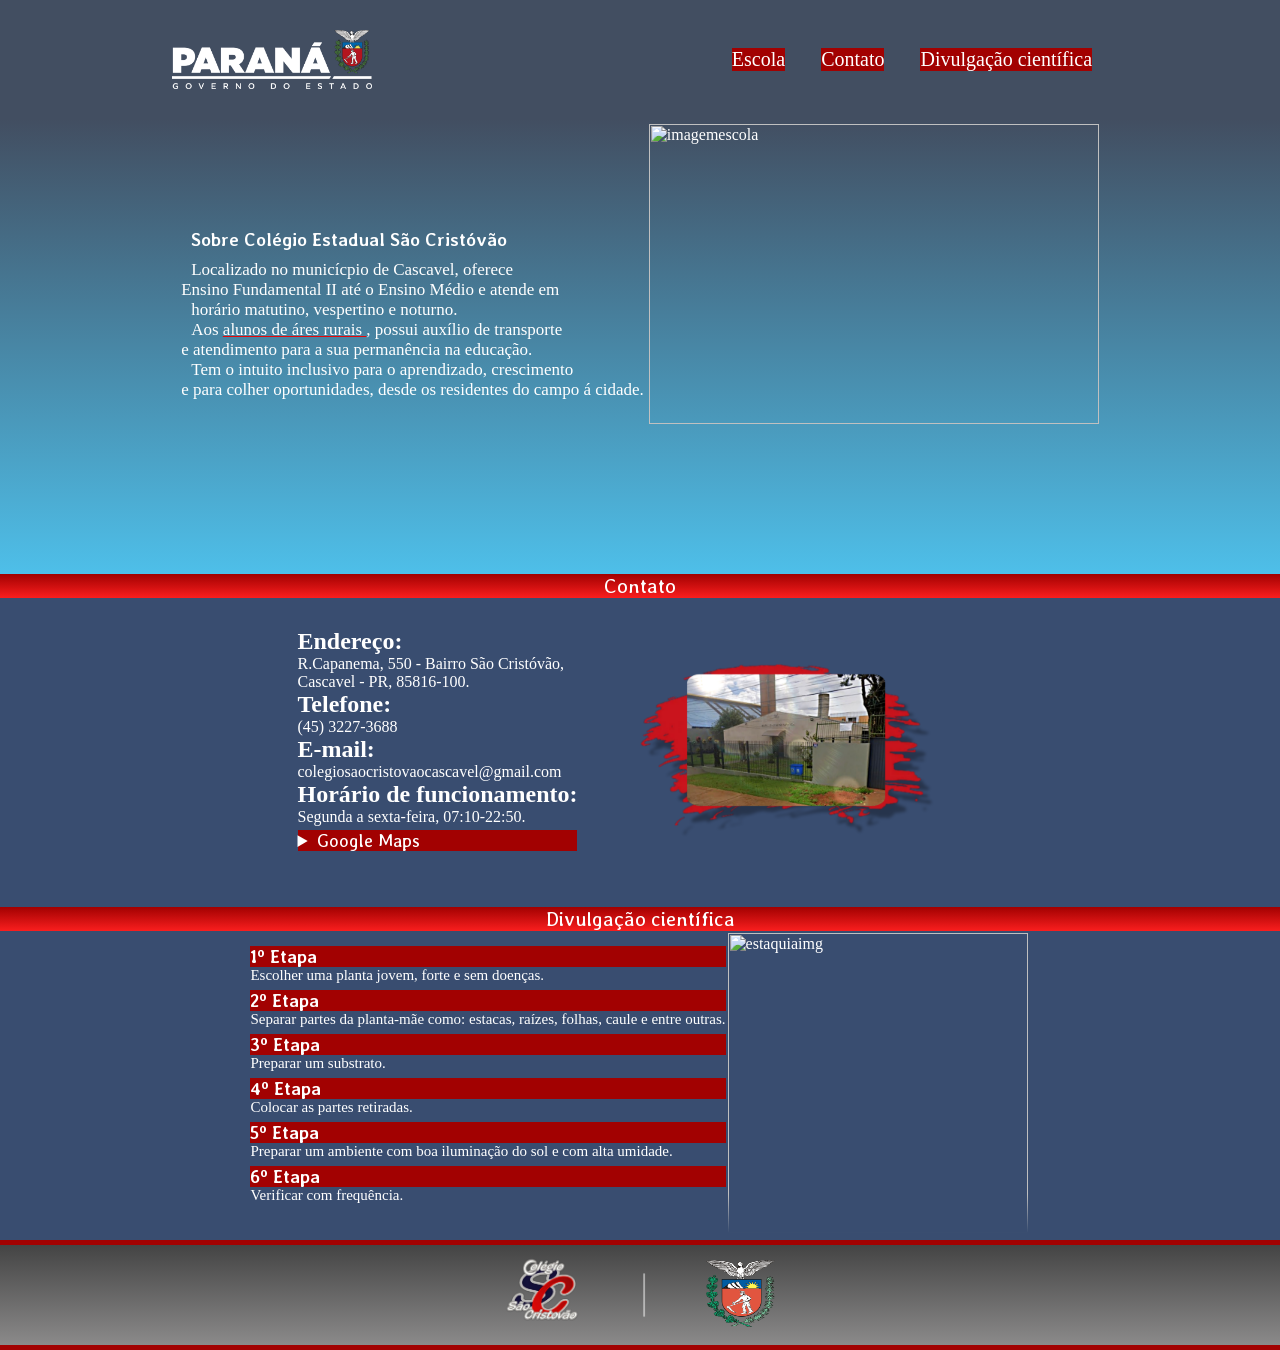
==== index.html @ 6175a1bc "aa" ====
<html lang="en">

<head>
    <meta charset="UTF-8">
    <meta http-equiv="X-UA-Compatible" content="IE=edge">
    <meta name="viewport" content="width=device-width, initial-scale=1.0">
    <title>Colégio São Cristóvão</title>
    <link rel="stylesheet" href="style.css">
    <link rel="preconnect" href="https://fonts.googleapis.com">
    <link rel="preconnect" href="https://fonts.gstatic.com" crossorigin>
    <link
        href="https://fonts.googleapis.com/css2?family=Averia+Libre:ital,wght@0,300;0,400;0,700;1,300;1,400;1,700&family=PT+Sans+Narrow:wght@400;700&display=swap"
        rel="stylesheet">
</head>

<body>
    <header class="cabecalho">
        <img class="cabecalho-imagem" src="paranalogo.png" alt="logo do governo">
        <!-- Créditos : https://www.comunicacao.pr.gov.br/Pagina/Identidade-Visual-do-Governo-do-Parana -->

        <ul class="cabecalho-lista">
            <li class="cabecalho-lista-item"><a style="color: white" href= "#escola">Escola</a></li>
            <li class="cabecalho-lista-item"><a style="color: white" href= "#contato">Contato</a></li>
            <li class="cabecalho-lista-item"><a style="color: white" href="#divulgacao">Divulgação científica</a></li>
        </ul>
    </header>
    <section class="escola">
        <div class="escola-div-conteudo">
            <h2 id="escola" class="escola-titulo">Sobre Colégio Estadual São Cristóvão</h2>
            <div class="escola-div-texto">
            <p class="escola-texto-1">Localizado no municícpio de Cascavel, oferece </p>
            <p class="escola-texto-2">Ensino Fundamental II até o Ensino Médio e atende em </p>
            <p id="contato" class="escola-texto-3">horário matutino, vespertino e noturno.</p>
            <p class="espaco">  </p>
            <p class="escola-texto-3">Aos <a style="text-decoration: underline; text-decoration-color:rgb(232, 7, 7);"> alunos de áres rurais </a>, possui auxílio de transporte </p>
            <p class="escola-texto-4">e atendimento para a sua permanência na educação. </p>
            <p class="escola-texto-5">Tem o intuito inclusivo para o aprendizado, crescimento </p>
            <p class="escola-texto-6">e para colher oportunidades, desde os residentes do campo á cidade. </p>
            </div>
        </div>
        <img class="img2" src="imagemescola.png" alt="imagemescola">
        <!-- Créditos : https://compartilhar.org.br/9731-2/ -->

    </section>

    <p class="contato-titulo">Contato</p>

    <section class="rodape">
        <div class="escola-div-rodape">
        <h2 class="endereco">Endereço:</h2>
        <p class="endereco2">R.Capanema, 550 - Bairro São Cristóvão,</p>
        <p class="endereco3">Cascavel - PR, 85816-100.</p>
        <h2 class="telefone">Telefone:</h2>
        <p class="telefone2">(45) 3227-3688</h>
        <h2 class="email">E-mail:</h2>
        <p class="email2">colegiosaocristovaocascavel@gmail.com</p>
        <h2 class="horario">Horário de funcionamento:</h2>
        <p class="horario2">Segunda a sexta-feira, 07:10-22:50.</p>
        <details>
            <summary class="maps1">Google Maps</summary>
            <p class="maps2"> 
                <a style="color: rgb(232, 7, 7)" href= "https://maps.app.goo.gl/j5ZFFFCDupmXwQjn7" target="_blank">Localização via Google Maps</a>
            </p>
        </details>
        </div>
        <img class="img3" src="Brush.png" alt="imgcontato">

    <!-- Créditos : https://maps.app.goo.gl/Vue1yioP7o6mr7dd8 -->

    </section>

    <p id="divulgacao" class="divulgacao-titulo">Divulgação científica</p>

    <section class="divulgacao">
        <div class="divulgacao-div-conteudo">
            <h2 class="etapa1" class="etapas">1º Etapa</h2>
            <p class="etapa1-2" >Escolher uma planta jovem, forte e sem doenças.</p>
            <h2 class="etapa2" class="etapas">2º Etapa</h2>
            <p class="etapa2-2" >Separar partes da planta-mãe como: estacas, raízes, folhas, caule e entre outras.</p>
            <h2 class="etapa3" class="etapas">3º Etapa</h2>
            <p class="etapa3-2">Preparar um substrato.</p>
            <h2 class="etapa4" class="etapas">4º Etapa</h2>
            <p class="etapa4-2">Colocar as partes retiradas.</p>
            <h2 class="etapa5" class="etapas">5º Etapa</h2>
            <p class="etapa5-2">Preparar um ambiente com boa iluminação do sol e com alta umidade.</p>
            <h2 class="etapa6" class="etapas">6º Etapa</h2>
            <p class="etapa6-2">Verificar com frequência.</p>
        </div>
        <img class="estaquiaimg" src="estaquiaimg.png" alt="estaquiaimg">

        <!-- Imagem autoral feita no Canva -->
        <!-- Créditos da logo do Colégio São Cristóvão : https://www.instagram.com/volei.saocristovao/ -->

    </section>
</body>


<footer class="rodape2"> 
    <img class="img4" src="logosc.png" alt="logosc">

   <!-- Créditos : https://www.instagram.com/volei.saocristovao/ -->

    <img class="img5" src="linha.png" alt="linharodape">

    <!-- Imagem autoral feita no Canva -->

    <img class="img6" src="brasaoparana.png" alt="brasaoparana">

    <!-- Créditos : http://www.felipebrugg.com/2016/01/brasao-do-parana.html -->

</footer>

</html>
---- style.css ----
* {
  margin: 0;
  padding: 0;
}  

a {
  text-decoration: none;
}

.cabecalho {
  background-color: #424E61;
  display: flex;
  justify-content: space-around;
  align-items: center;
  padding: 30px 0;
  cursor: pointer;
}

.cabecalho-imagem {
  width: 200px;
  display: inline-block;
}

.cabecalho-lista-item {
  display: inline-block;
  margin: 0 16px;
  font-size: 20px;
  transition: text-decoration 0.3 ease-in-out;
  transition: font-size 0.3s ease-in-out;
  background-clip: border-box;
  background: rgb(162, 1, 1  );
}

.cabecalho-lista-item:hover {
  font-size: 23px;
  color:rgb(204, 24, 24);
  box-shadow: 0 0 5px rgb(204, 24, 24),
  0 0 5px rgb(204, 24, 24), 0 0 5px,
  0 0 5px rgb(204, 24, 24), 0 0 5px rgb(204, 24, 24);
}

.img2 {
  width: 450;
  height: 300;
  padding-left: 5px;
  padding-top: 5px;
  padding-bottom: 150px;
}

.escola {
  background-image: linear-gradient(#424E61, #4EBFE9);
  color: white;
  display: flex;
  justify-content: center;
}

.escola-titulo {
  margin: 10 5;
  padding-top: 100px;
  padding-left: 5px;
  font-size: 18px;
  font-family: "Averia Libre", system-ui;
  font-weight: 700;
  font-style: normal;
}

.escola-texto-1 {
  font-size: 17px;
  padding-left: 10px;
}

.escola-texto-2 {
  font-size: 17px;
}

.escola-texto-3 {
  font-size: 17px;
  padding-left: 10px;
}

.escola-texto-4 {
  font-size: 17px;
}

.escola-texto-5 {
  font-size: 17px;
  padding-left: 10px;
}

.escola-texto-6 {
  font-size: 17px;
}

.img3 {
  width: 400;
  padding-left: 5px;
  justify-content: left;
  padding-bottom: 30px;

}

.contato-titulo {
  background-clip: border-box;
  background: linear-gradient(rgb(162, 1, 1), rgb(250, 30, 30));
  text-align: center;
  font-size: 20px;
  font-family: "Averia Libre", system-ui;
  font-weight: 700, bold;
  color: white;
}

.maps1 {
  font-family: "Averia Libre", system-ui;
  background-clip: border-box;
  background: rgb(162, 1, 1) 100px;
  font-size: 18px;
  margin-top: 4px;
  cursor: pointer;
}

.rodape {
  background-color: #394d70;
  color: white;
  display: flex;
  justify-content: center;
  padding-top: 15px;
}

.escola-div-rodape {
  padding-top: 15px;
}

.divulgacao-titulo {
  background-clip: border-box;
  background: linear-gradient(rgb(162, 1, 1), rgb(250, 30, 30));
  text-align: center;
  font-size: 20px;
  font-family: "Averia Libre", system-ui;
  font-weight: 700, bold;
  color: white;
}

.divulgacao {
  background-color: #394d70;
  color: white;
  display: flex;
  justify-content: center;
  height: 308.98;
}

.divulgacao-div-conteudo {
font-size: 15px;
}

.estaquiaimg {
 height: 300px;
 margin: 2;
-webkit-mask-image: linear-gradient(to bottom, black 87%, transparent);
}

.etapa1 {
  font-family: "Averia Libre", system-ui;
  background-clip: border-box;
  background: rgb(162, 1, 1) 100px;
  margin-top: 15px;
  font-size: 18px;
}

.etapa2 {
  font-family: "Averia Libre", system-ui;
  background-clip: border-box;
  background: rgb(162, 1, 1) 100px;
  margin-top: 6;
  font-size: 18px;
}

.etapa3 {
  font-family: "Averia Libre", system-ui;
  background-clip: border-box;
  background: rgb(162, 1, 1) 100px;
  margin-top: 6;
  font-size: 18px;
}

.etapa4 {
  font-family: "Averia Libre", system-ui;
  background-clip: border-box;
  background: rgb(162, 1, 1) 100px;
  margin-top: 6;
  font-size: 18px;
}

.etapa5 {
  font-family: "Averia Libre", system-ui;
  background-clip: border-box;
  background: rgb(162, 1, 1) 100px;
  margin-top: 6;
  font-size: 18px;
}

.etapa6 {
  font-family: "Averia Libre", system-ui;
  background-clip: border-box;
  background: rgb(162, 1, 1) 100px;
  margin-top: 6;
  font-size: 18px;
}

.rodape2 {
  background: linear-gradient(rgb(68, 68, 68), rgb(139, 138, 138));
  height: 100;
  display: flex;
  justify-content: center;
  border-top: 5px solid rgb(162, 1, 1);
  border-bottom: 5px solid rgb(162, 1, 1);
}

.img4 {
  width: 80;
  margin: 10 10;
}

.img5 {
  width: 100;
  height: 100;
}

.img6 {
  width: 69;
  height: 67;
  margin: 15 12;
}
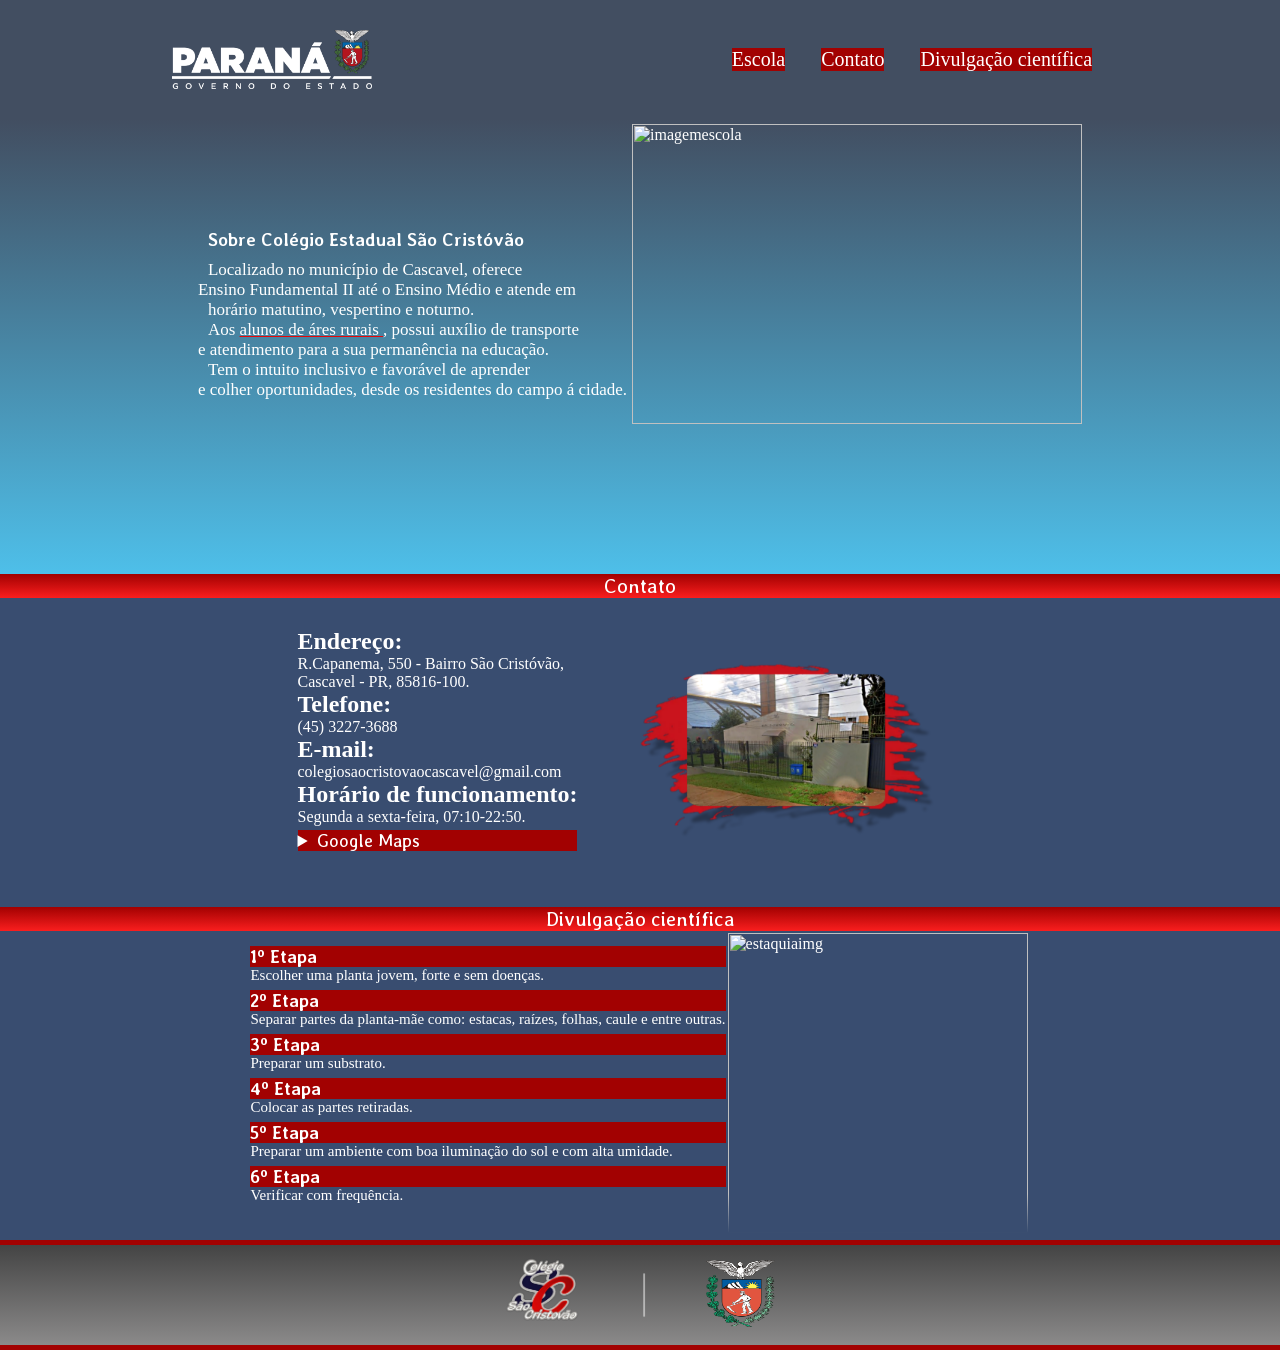
==== commit e74822c2: "Update index.html" ====
--- a/index.html
+++ b/index.html
@@ -29,14 +29,14 @@
         <div class="escola-div-conteudo">
             <h2 id="escola" class="escola-titulo">Sobre Colégio Estadual São Cristóvão</h2>
             <div class="escola-div-texto">
-            <p class="escola-texto-1">Localizado no municícpio de Cascavel, oferece </p>
+            <p class="escola-texto-1">Localizado no município de Cascavel, oferece </p>
             <p class="escola-texto-2">Ensino Fundamental II até o Ensino Médio e atende em </p>
             <p id="contato" class="escola-texto-3">horário matutino, vespertino e noturno.</p>
             <p class="espaco">  </p>
             <p class="escola-texto-3">Aos <a style="text-decoration: underline; text-decoration-color:rgb(232, 7, 7);"> alunos de áres rurais </a>, possui auxílio de transporte </p>
             <p class="escola-texto-4">e atendimento para a sua permanência na educação. </p>
-            <p class="escola-texto-5">Tem o intuito inclusivo para o aprendizado, crescimento </p>
-            <p class="escola-texto-6">e para colher oportunidades, desde os residentes do campo á cidade. </p>
+            <p class="escola-texto-5">Tem o intuito inclusivo e favorável de aprender </p>
+            <p class="escola-texto-6"> e colher oportunidades, desde os residentes do campo á cidade. </p>
             </div>
         </div>
         <img class="img2" src="imagemescola.png" alt="imagemescola">
@@ -111,4 +111,4 @@
 
 </footer>
 
-</html>+</html>
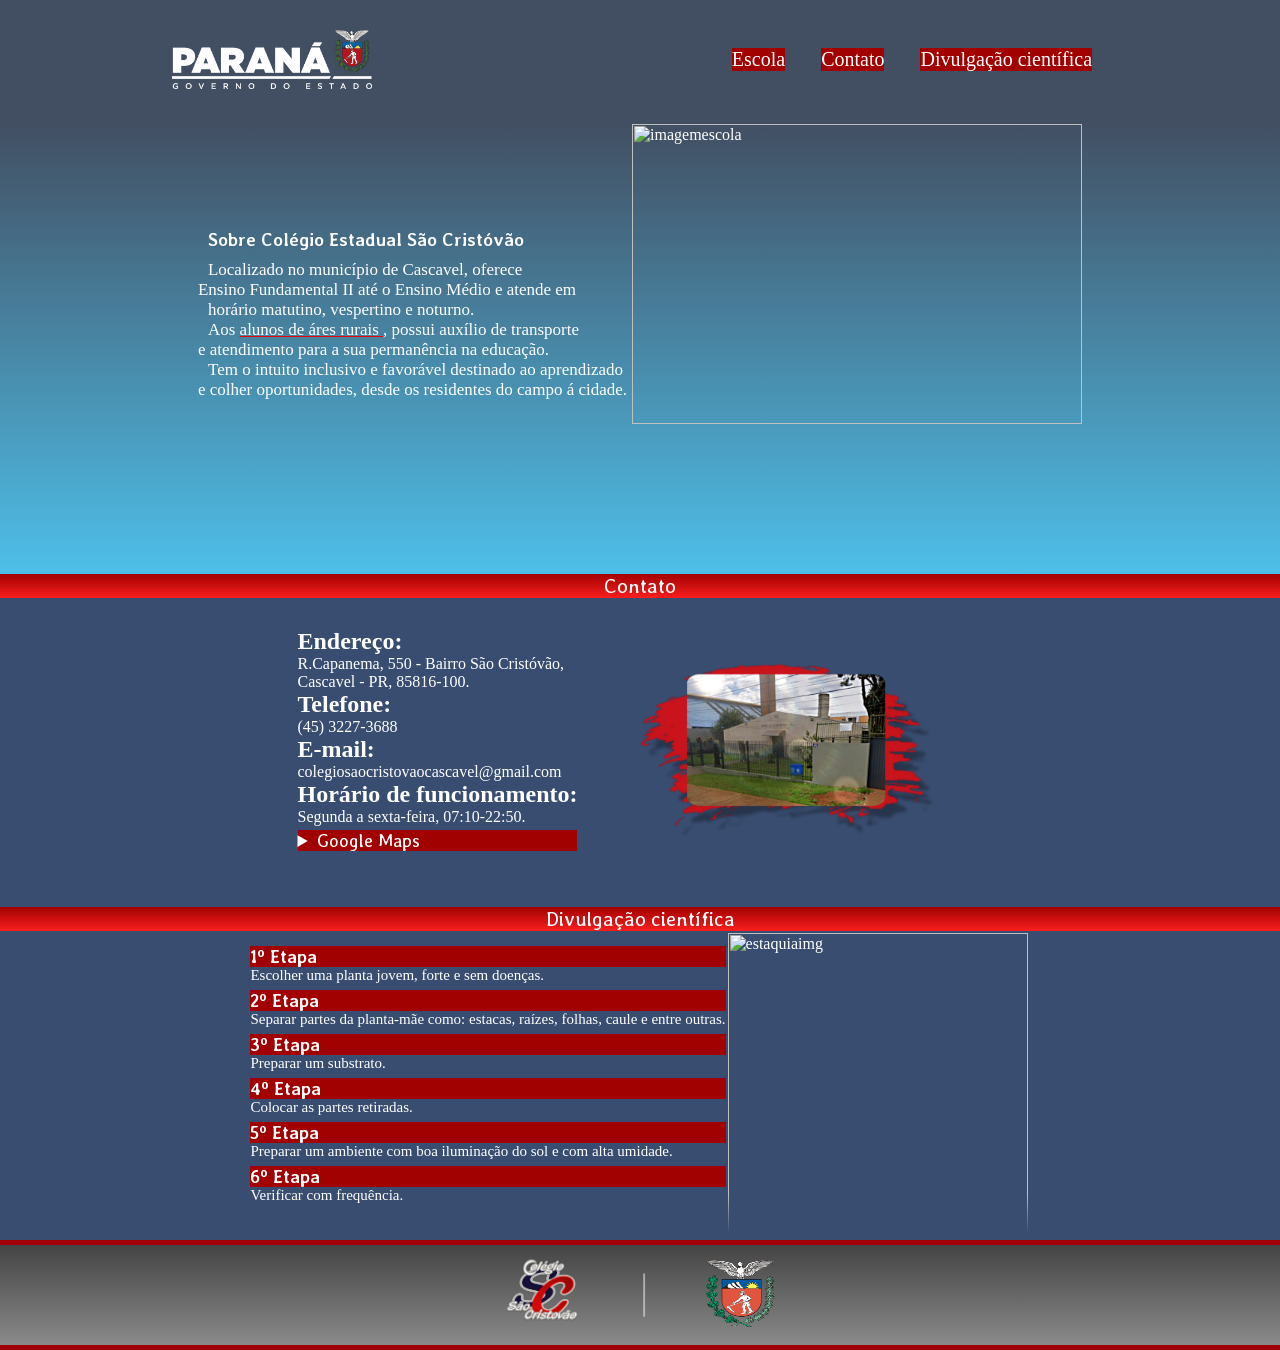
==== commit 5bc642b3: "Update index.html" ====
--- a/index.html
+++ b/index.html
@@ -35,7 +35,7 @@
             <p class="espaco">  </p>
             <p class="escola-texto-3">Aos <a style="text-decoration: underline; text-decoration-color:rgb(232, 7, 7);"> alunos de áres rurais </a>, possui auxílio de transporte </p>
             <p class="escola-texto-4">e atendimento para a sua permanência na educação. </p>
-            <p class="escola-texto-5">Tem o intuito inclusivo e favorável de aprender </p>
+            <p class="escola-texto-5">Tem o intuito inclusivo e favorável destinado ao aprendizado </p>
             <p class="escola-texto-6"> e colher oportunidades, desde os residentes do campo á cidade. </p>
             </div>
         </div>
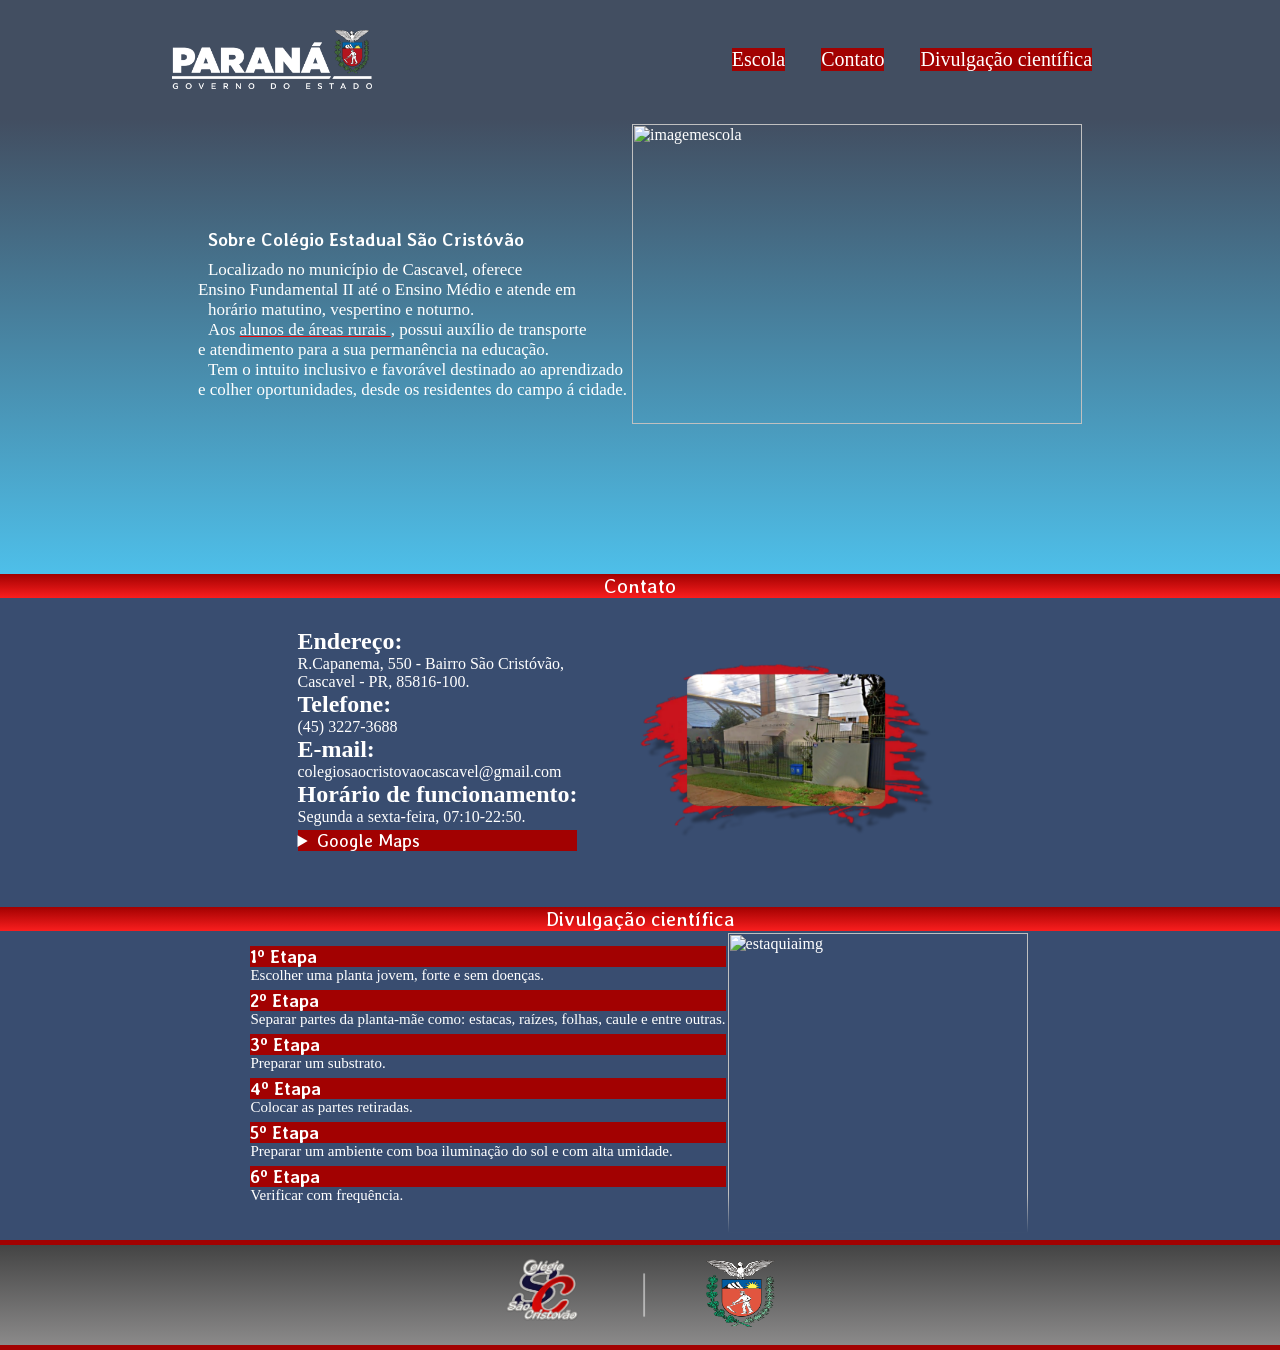
==== commit c6c231e4: "Update index.html" ====
--- a/index.html
+++ b/index.html
@@ -33,7 +33,7 @@
             <p class="escola-texto-2">Ensino Fundamental II até o Ensino Médio e atende em </p>
             <p id="contato" class="escola-texto-3">horário matutino, vespertino e noturno.</p>
             <p class="espaco">  </p>
-            <p class="escola-texto-3">Aos <a style="text-decoration: underline; text-decoration-color:rgb(232, 7, 7);"> alunos de áres rurais </a>, possui auxílio de transporte </p>
+            <p class="escola-texto-3">Aos <a style="text-decoration: underline; text-decoration-color:rgb(232, 7, 7);"> alunos de áreas rurais </a>, possui auxílio de transporte </p>
             <p class="escola-texto-4">e atendimento para a sua permanência na educação. </p>
             <p class="escola-texto-5">Tem o intuito inclusivo e favorável destinado ao aprendizado </p>
             <p class="escola-texto-6"> e colher oportunidades, desde os residentes do campo á cidade. </p>
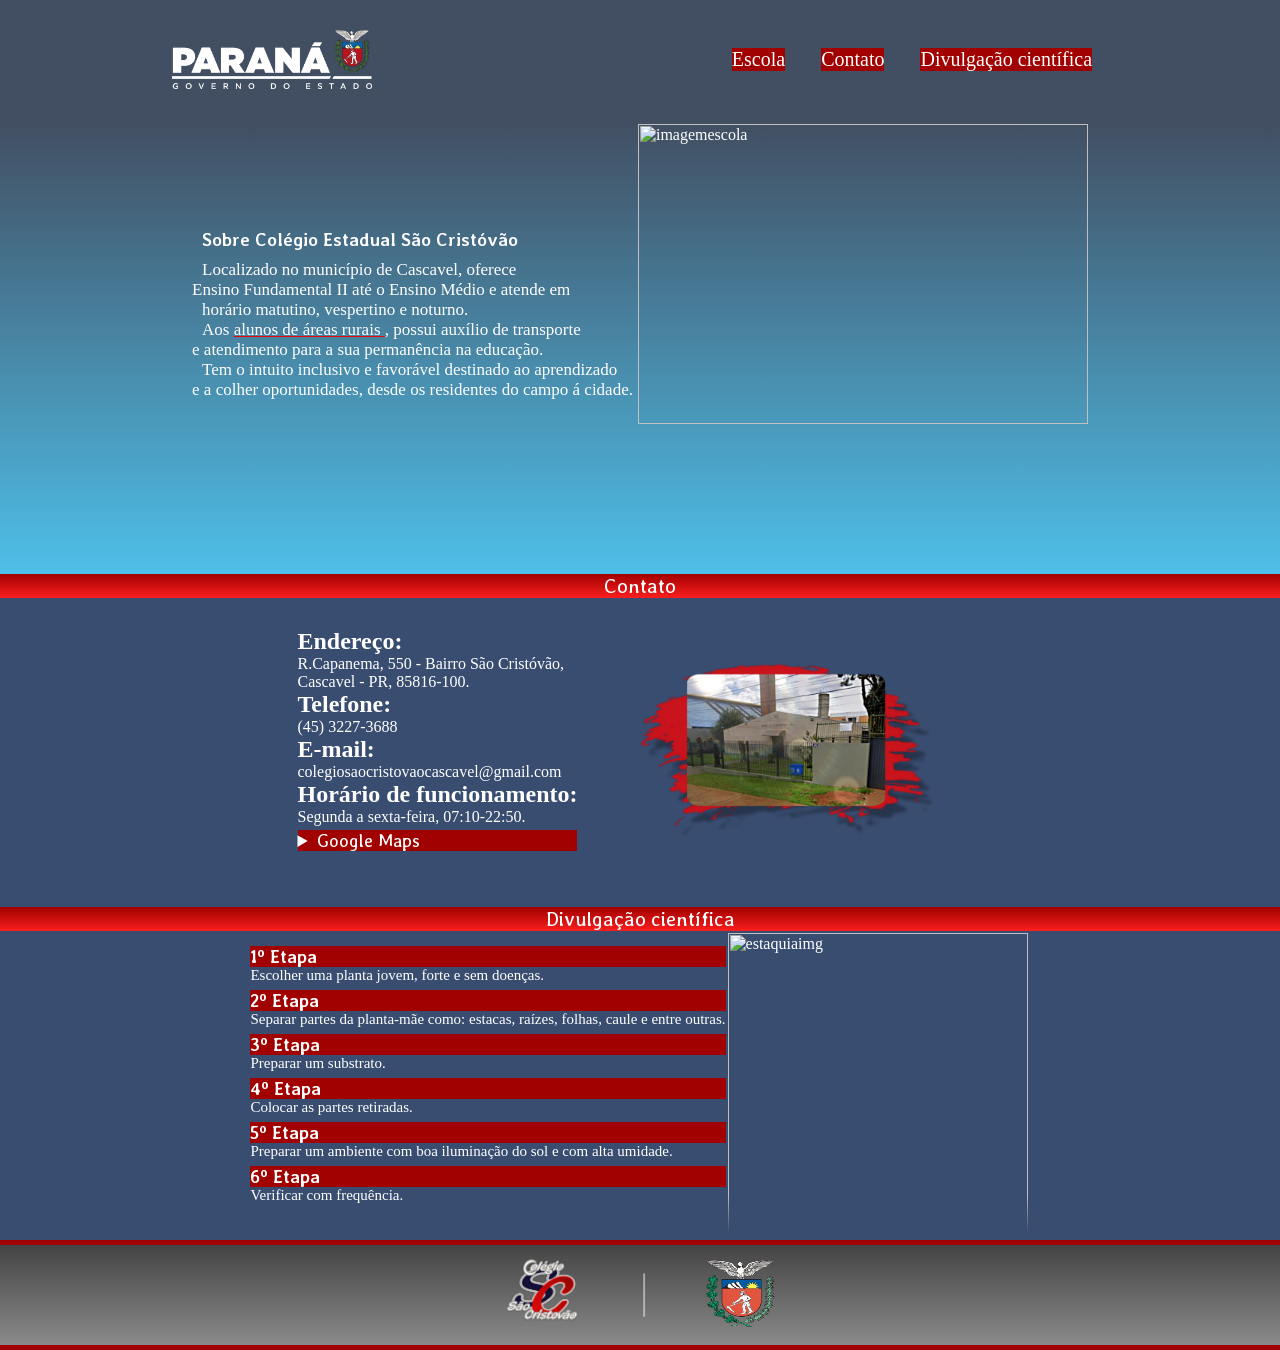
==== commit 4a976e7f: "Update index.html" ====
--- a/index.html
+++ b/index.html
@@ -36,7 +36,7 @@
             <p class="escola-texto-3">Aos <a style="text-decoration: underline; text-decoration-color:rgb(232, 7, 7);"> alunos de áreas rurais </a>, possui auxílio de transporte </p>
             <p class="escola-texto-4">e atendimento para a sua permanência na educação. </p>
             <p class="escola-texto-5">Tem o intuito inclusivo e favorável destinado ao aprendizado </p>
-            <p class="escola-texto-6"> e colher oportunidades, desde os residentes do campo á cidade. </p>
+            <p class="escola-texto-6"> e a colher oportunidades, desde os residentes do campo á cidade. </p>
             </div>
         </div>
         <img class="img2" src="imagemescola.png" alt="imagemescola">
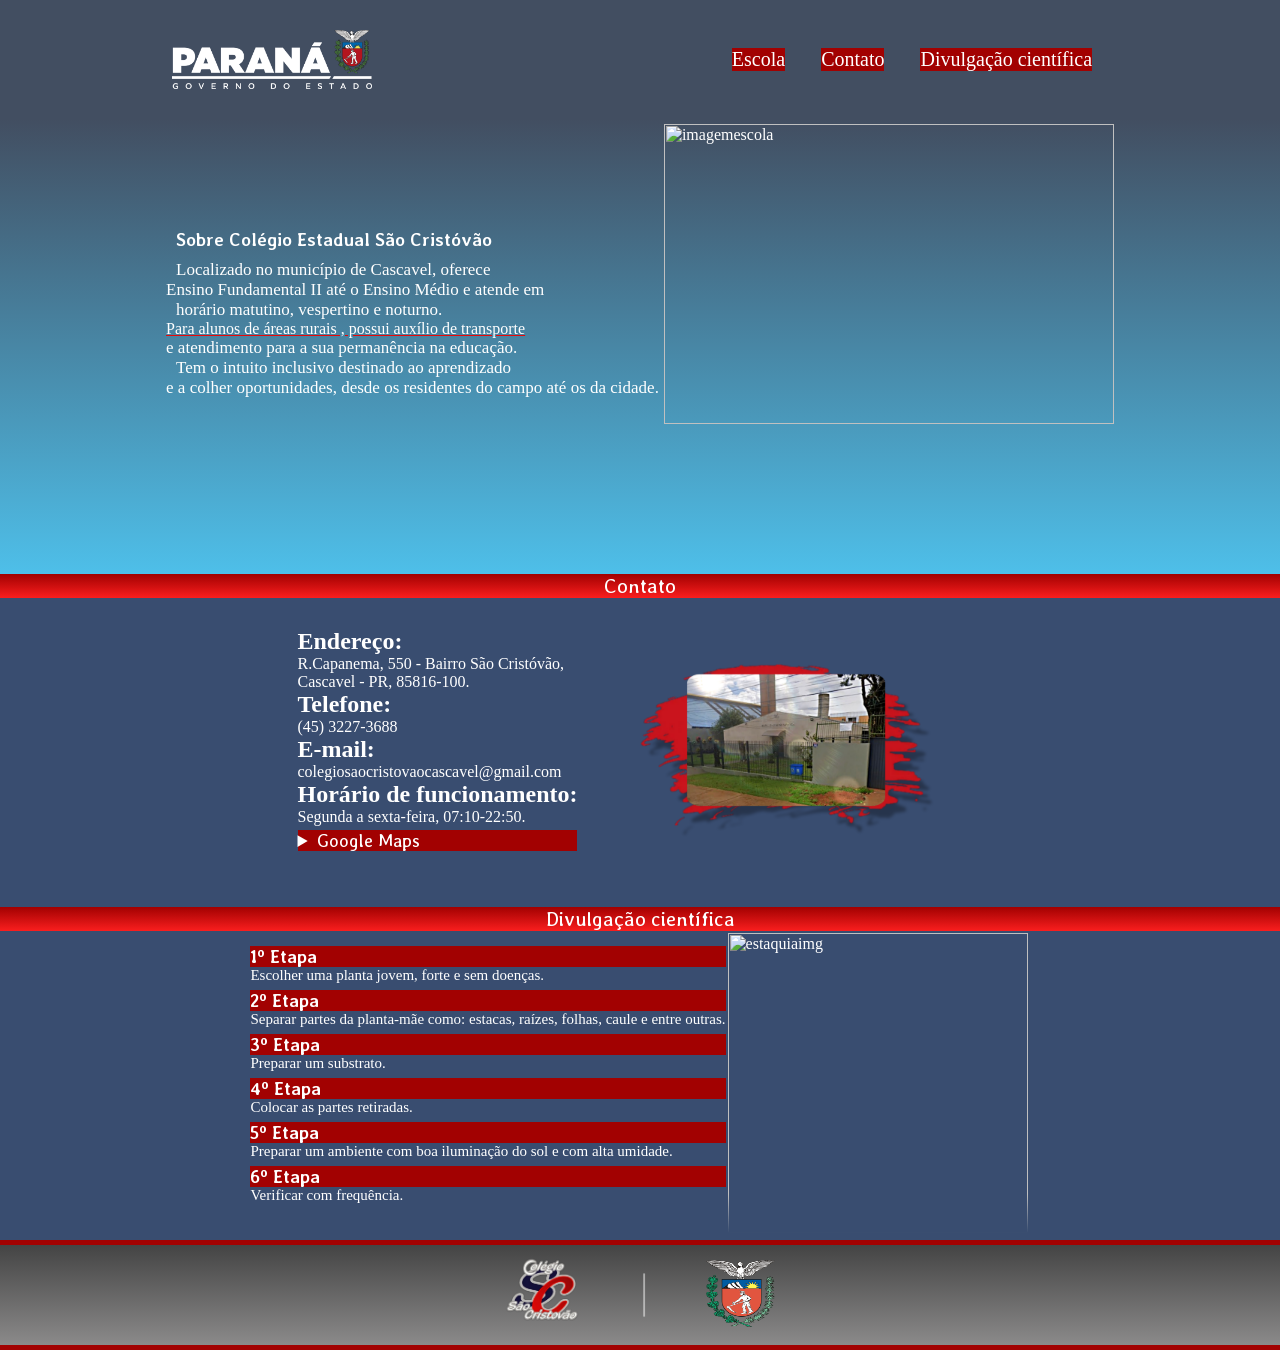
==== commit 9ebae383: "Update index.html" ====
--- a/index.html
+++ b/index.html
@@ -17,6 +17,7 @@
 <body>
     <header class="cabecalho">
         <img class="cabecalho-imagem" src="paranalogo.png" alt="logo do governo">
+        
         <!-- Créditos : https://www.comunicacao.pr.gov.br/Pagina/Identidade-Visual-do-Governo-do-Parana -->
 
         <ul class="cabecalho-lista">
@@ -33,10 +34,10 @@
             <p class="escola-texto-2">Ensino Fundamental II até o Ensino Médio e atende em </p>
             <p id="contato" class="escola-texto-3">horário matutino, vespertino e noturno.</p>
             <p class="espaco">  </p>
-            <p class="escola-texto-3">Aos <a style="text-decoration: underline; text-decoration-color:rgb(232, 7, 7);"> alunos de áreas rurais </a>, possui auxílio de transporte </p>
+            <p <a style="text-decoration: underline; text-decoration-color:rgb(232, 7, 7);"> Para alunos de áreas rurais </a>, possui auxílio de transporte </p>
             <p class="escola-texto-4">e atendimento para a sua permanência na educação. </p>
-            <p class="escola-texto-5">Tem o intuito inclusivo e favorável destinado ao aprendizado </p>
-            <p class="escola-texto-6"> e a colher oportunidades, desde os residentes do campo á cidade. </p>
+            <p class="escola-texto-5">Tem o intuito inclusivo destinado ao aprendizado </p>
+            <p class="escola-texto-6"> e a colher oportunidades, desde os residentes do campo até os da cidade. </p>
             </div>
         </div>
         <img class="img2" src="imagemescola.png" alt="imagemescola">
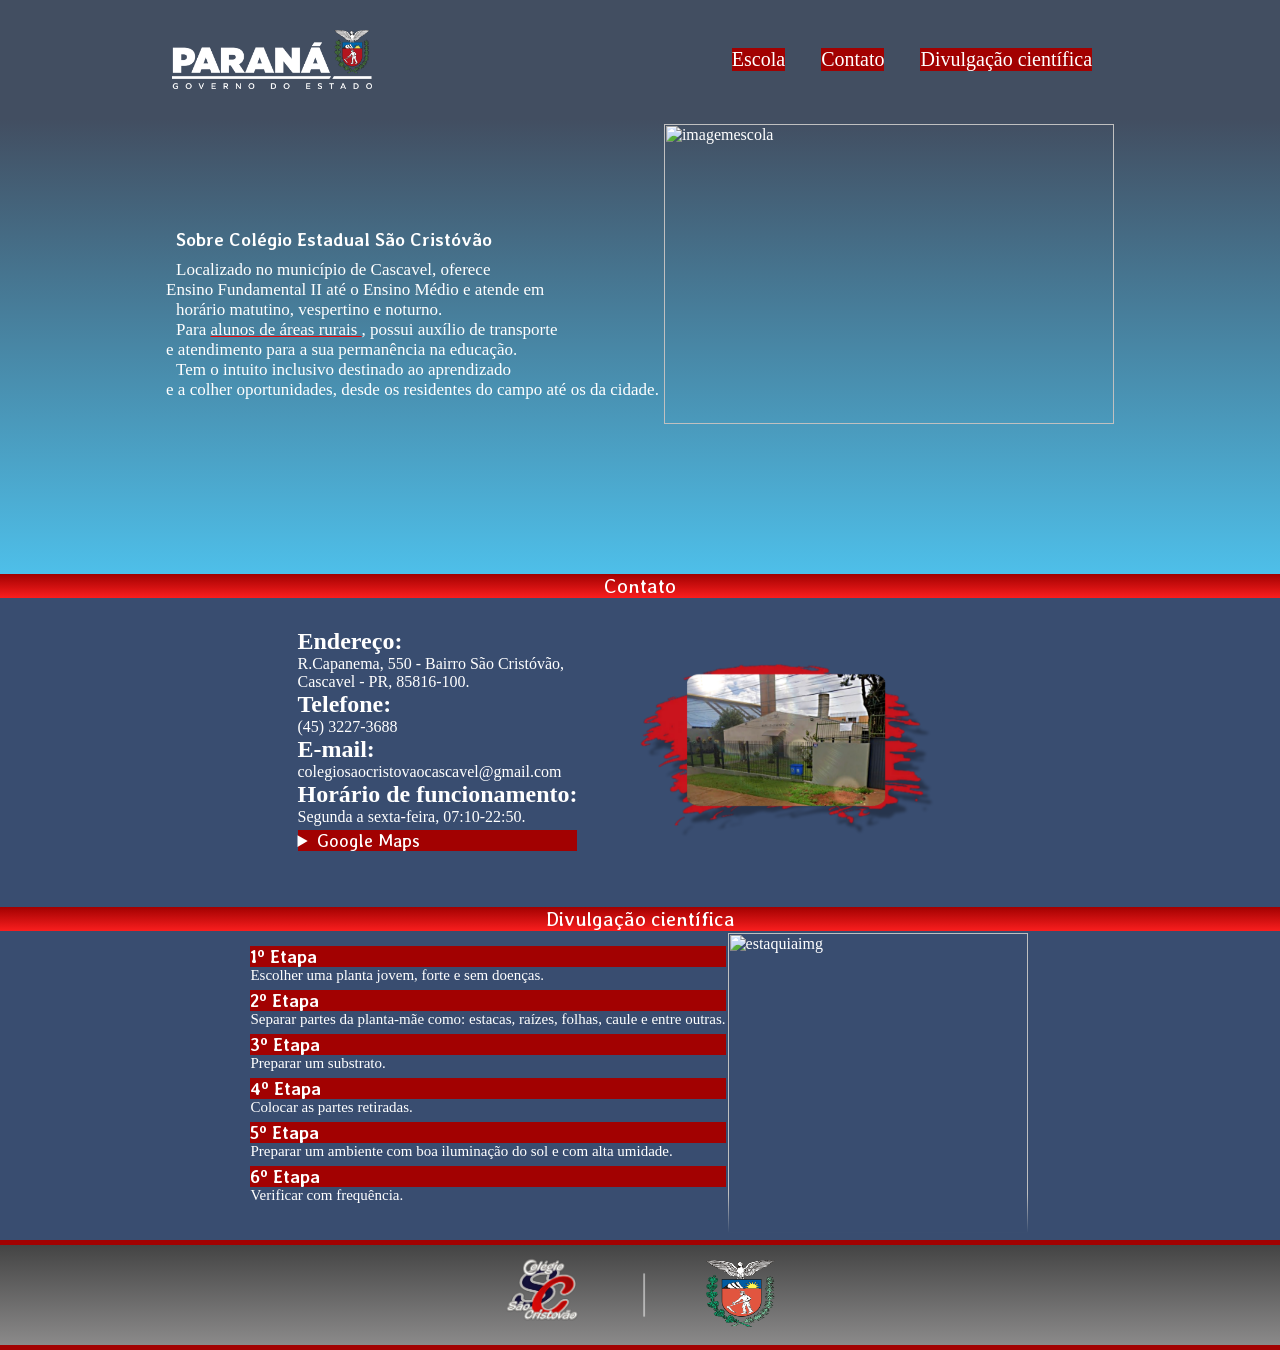
==== commit 897c7a84: "Update index.html" ====
--- a/index.html
+++ b/index.html
@@ -33,8 +33,7 @@
             <p class="escola-texto-1">Localizado no município de Cascavel, oferece </p>
             <p class="escola-texto-2">Ensino Fundamental II até o Ensino Médio e atende em </p>
             <p id="contato" class="escola-texto-3">horário matutino, vespertino e noturno.</p>
-            <p class="espaco">  </p>
-            <p <a style="text-decoration: underline; text-decoration-color:rgb(232, 7, 7);"> Para alunos de áreas rurais </a>, possui auxílio de transporte </p>
+            <p class="escola-texto-3"> Para <a style="text-decoration: underline; text-decoration-color:rgb(232, 7, 7);"> alunos de áreas rurais </a>, possui auxílio de transporte </p>
             <p class="escola-texto-4">e atendimento para a sua permanência na educação. </p>
             <p class="escola-texto-5">Tem o intuito inclusivo destinado ao aprendizado </p>
             <p class="escola-texto-6"> e a colher oportunidades, desde os residentes do campo até os da cidade. </p>
